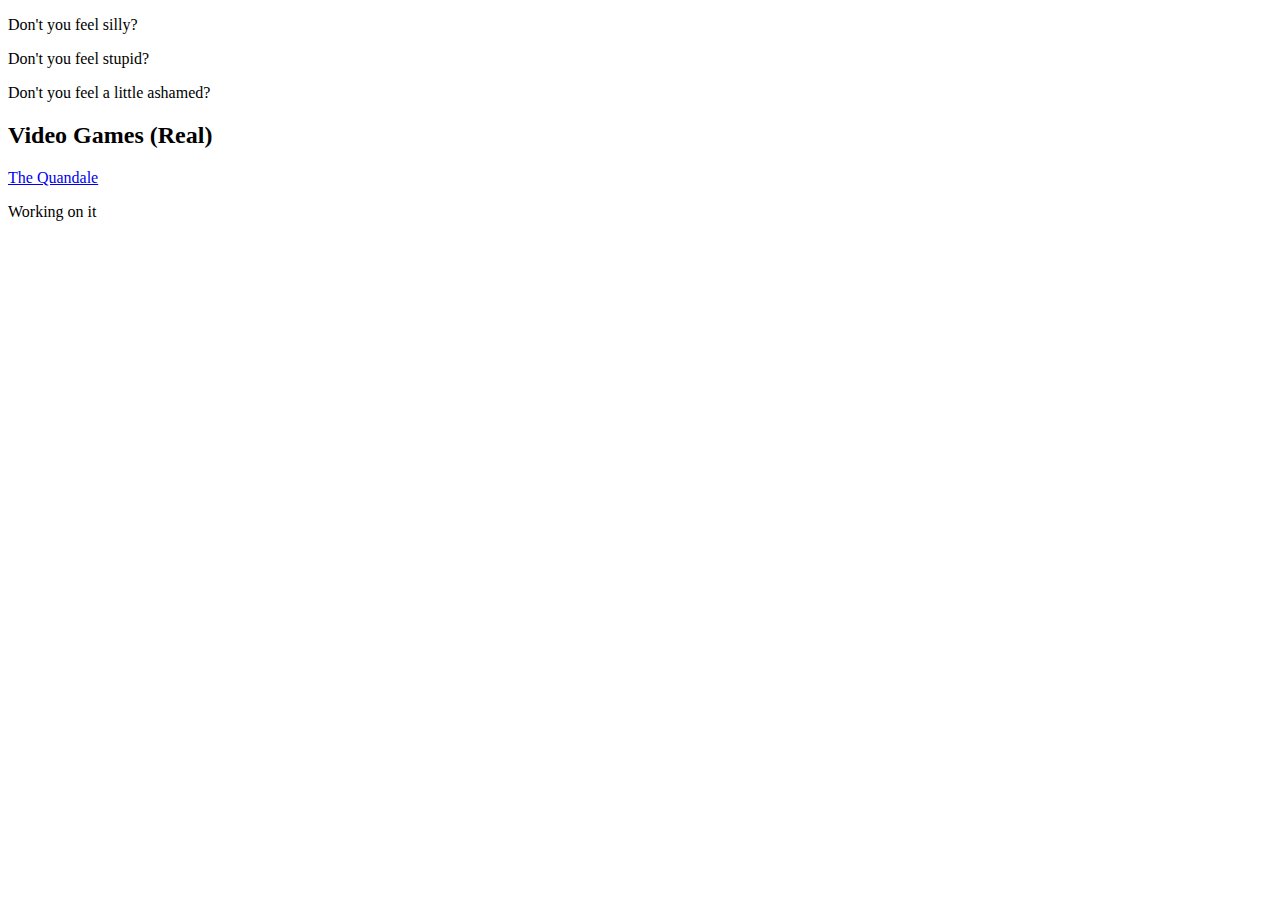
==== index.html @ f226ed77 "Update index.html" ====
<!DOCTYPE html>

<heading>
  <title>fard</title>
</heading>
    
<body>
  <p>Don't you feel silly?</p>
  <p>Don't you feel stupid?</p>
  <p>Don't you feel a little ashamed?</p>
  <h2>Video Games (Real)</h2>
  <a href="YC.html"> The Quandale</a>
  <p> Working on it </p>
</body
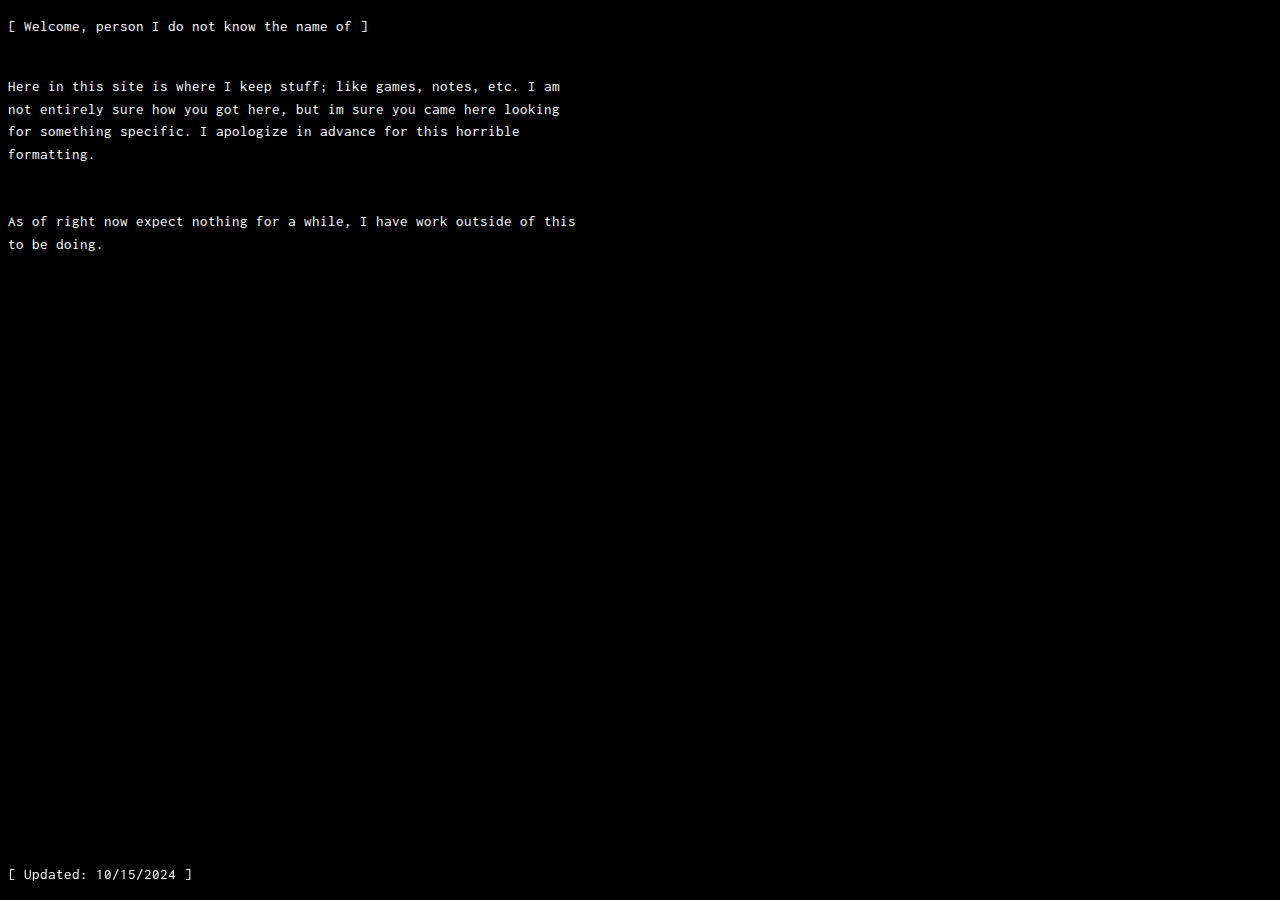
==== commit 0b85578f: "an actual website" ====
--- a/index.html
+++ b/index.html
@@ -1,14 +1,71 @@
-<!DOCTYPE html>
-
-<heading>
-  <title>fard</title>
-</heading>
-    
-<body>
-  <p>Don't you feel silly?</p>
-  <p>Don't you feel stupid?</p>
-  <p>Don't you feel a little ashamed?</p>
-  <h2>Video Games (Real)</h2>
-  <a href="YC.html"> The Quandale</a>
-  <p> Working on it </p>
-</body
+<!DOCTYPE html>
+
+<head>
+    <title> Mcproco </title>
+    <link rel="icon" href="awg.ico">
+    <link rel="shortcut icon" href="awg.ico">
+</head>
+
+<header>
+    <link rel="preconnect" href="https://fonts.googleapis.com">
+    <link rel="preconnect" href="https://fonts.gstatic.com" crossorigin>
+    <link href="https://fonts.googleapis.com/css2?family=Inconsolata:wght@200..900&display=swap" rel="stylesheet">
+    <style>
+        body {
+            background-color: black;
+        }
+        .txtMain {
+            color: white;
+            font-family: Inconsolata;
+            font-size: 15px;
+            line-height: 1.5;
+        }
+        
+        .txtSmall {
+            color: white;
+            font-family: Inconsolata;
+            font-size: 8px;
+        }
+
+        .link:link {
+            color: white;
+        }
+        .link:visited {
+            color: white;
+        }
+        .link:hover {
+            color:rgb(216, 216, 216);
+        }
+
+    </style>
+    <p class = "txtMain">[ Welcome, person I do not know the name of ]</p>
+    <pre class = "txtMain">
+
+Here in this site is where I keep stuff; like games, notes, etc. I am
+not entirely sure how you got here, but im sure you came here looking
+for something specific. I apologize in advance for this horrible
+formatting.
+
+
+As of right now expect nothing for a while, I have work outside of this
+to be doing.
+
+    </pre>
+
+    <div class = "txtMain" style="display: inline;">
+    </div>
+
+    <br>
+    <br>
+    <br>
+    <br>
+    <br>
+    <br>
+
+    <footer>
+        <div style="margin: 0; padding: 0; position:fixed; bottom: 0;">
+            <p class = "txtMain" style = "bottom: 0px;">[ Updated: 10/15/2024 ]</p>
+        </div>
+    </footer>
+
+</header>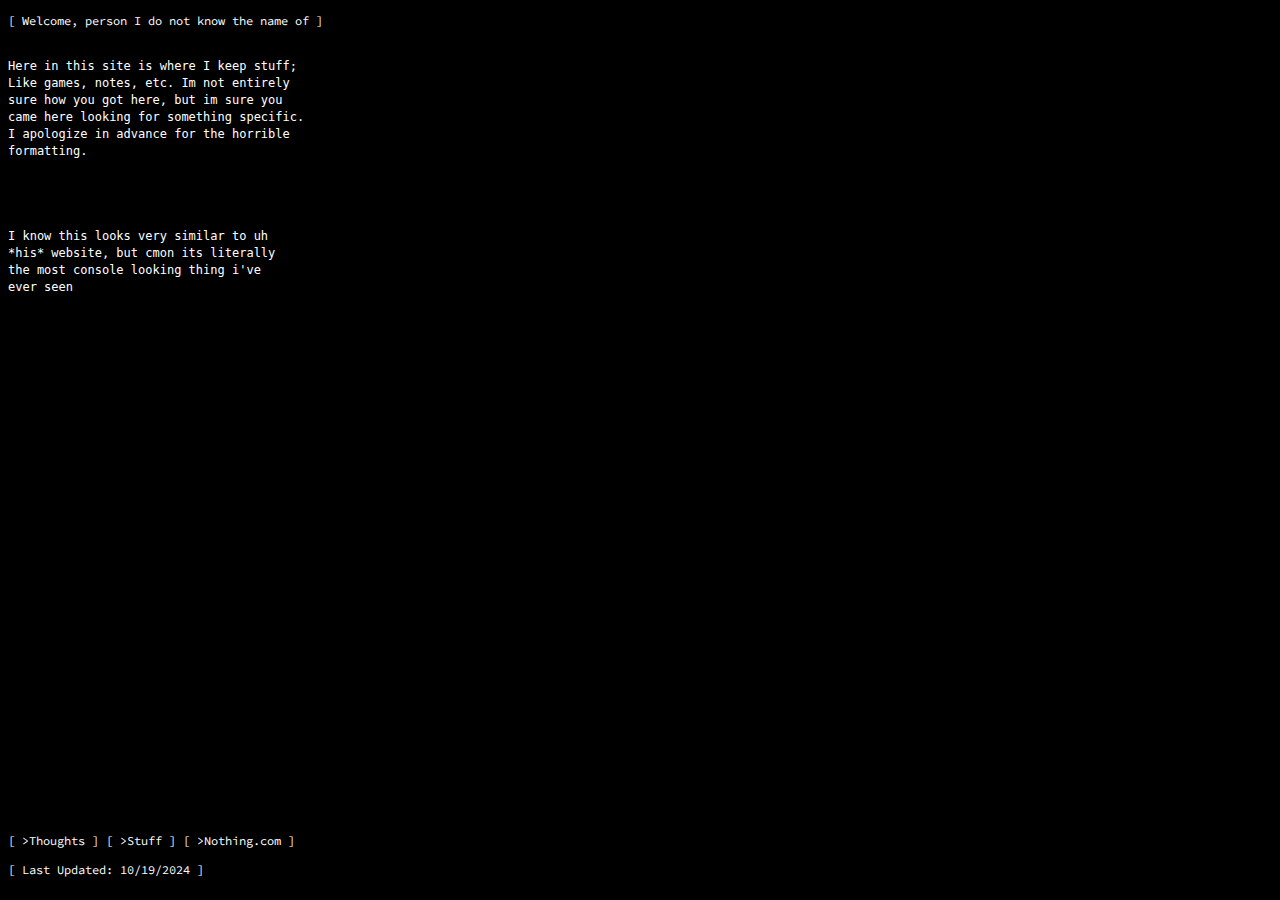
==== commit ceb32dde: "website update of 10/19/2024" ====
--- a/index.html
+++ b/index.html
@@ -1,71 +1,46 @@
 <!DOCTYPE html>
 
-<head>
-    <title> Mcproco </title>
-    <link rel="icon" href="awg.ico">
-    <link rel="shortcut icon" href="awg.ico">
-</head>
+<html>
+    <head>
+        <title> Mcproco </title>
+        <link rel="icon" href="Images/awg.ico">
+        <link rel="shortcut icon" href="Images/awg.ico">
+        <link rel ="stylesheet" href = "Styles/style.css">
+    </head>
 
-<header>
-    <link rel="preconnect" href="https://fonts.googleapis.com">
-    <link rel="preconnect" href="https://fonts.gstatic.com" crossorigin>
-    <link href="https://fonts.googleapis.com/css2?family=Inconsolata:wght@200..900&display=swap" rel="stylesheet">
-    <style>
-        body {
-            background-color: black;
-        }
-        .txtMain {
-            color: white;
-            font-family: Inconsolata;
-            font-size: 15px;
-            line-height: 1.5;
-        }
-        
-        .txtSmall {
-            color: white;
-            font-family: Inconsolata;
-            font-size: 8px;
-        }
+    <header>
+        <p>[ Welcome, person I do not know the name of ]</p>
+    </header>
 
-        .link:link {
-            color: white;
-        }
-        .link:visited {
-            color: white;
-        }
-        .link:hover {
-            color:rgb(216, 216, 216);
-        }
-
-    </style>
-    <p class = "txtMain">[ Welcome, person I do not know the name of ]</p>
-    <pre class = "txtMain">
-
-Here in this site is where I keep stuff; like games, notes, etc. I am
-not entirely sure how you got here, but im sure you came here looking
-for something specific. I apologize in advance for this horrible
+    <body>
+<pre>
+    
+Here in this site is where I keep stuff;
+Like games, notes, etc. Im not entirely
+sure how you got here, but im sure you
+came here looking for something specific.
+I apologize in advance for the horrible
 formatting.
 
 
-As of right now expect nothing for a while, I have work outside of this
-to be doing.
 
-    </pre>
 
-    <div class = "txtMain" style="display: inline;">
-    </div>
+I know this looks very similar to uh
+*his* website, but cmon its literally
+the most console looking thing i've
+ever seen
 
-    <br>
-    <br>
-    <br>
-    <br>
-    <br>
-    <br>
+</pre>
+    </body>
 
     <footer>
-        <div style="margin: 0; padding: 0; position:fixed; bottom: 0;">
-            <p class = "txtMain" style = "bottom: 0px;">[ Updated: 10/15/2024 ]</p>
+        <div class = "ib">
+            <a href = "thoughts.html">[ >Thoughts ]</a>
+            <a href = "stuff.html">[ >Stuff ]</a>
+            <a href = "about:blank" target = "_blank">[ >Nothing.com ]</a>
+            <p>[ Last Updated: 10/19/2024 ]</p>
         </div>
     </footer>
 
-</header>+</html>
+
--- a/Styles/style.css
+++ b/Styles/style.css
@@ -0,0 +1,23 @@
+@import url("https://fonts.googleapis.com/css2?family=Source+Code+Pro:ital,wght@0,200..900;1,200..900&display=swap");
+
+html {
+    background-color: black;
+    color: white;
+    font-family: Source Code Pro;
+    line-height: 17px;
+    font-size: 12px;
+}
+
+a {
+    color: white;
+    text-decoration: none;
+}
+
+.ib > a {
+    display: inline-block;
+}
+
+.ib {
+    position: absolute;
+    bottom: 10px;
+}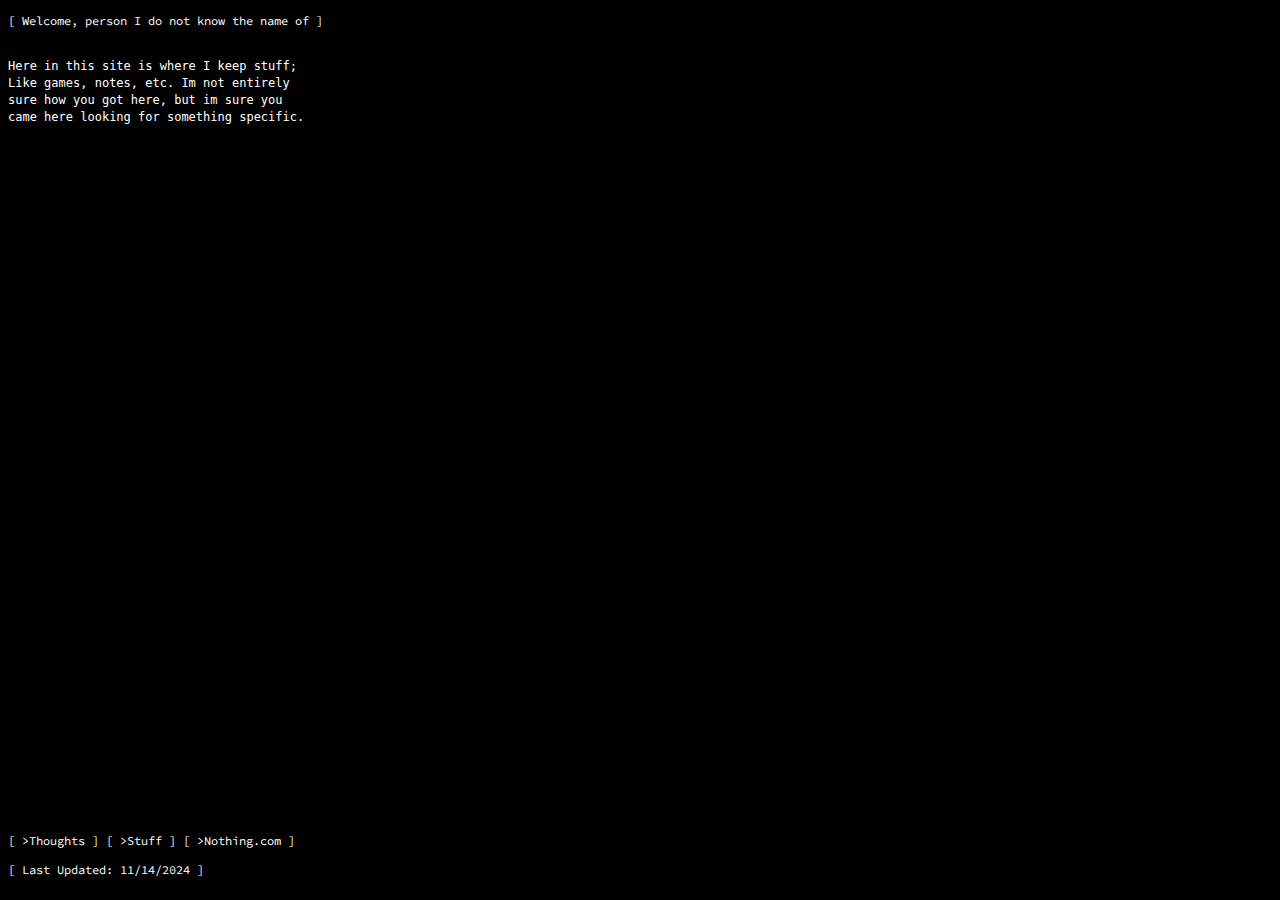
==== commit c89bf16b: "Add files via upload" ====
--- a/index.html
+++ b/index.html
@@ -19,16 +19,7 @@
 Like games, notes, etc. Im not entirely
 sure how you got here, but im sure you
 came here looking for something specific.
-I apologize in advance for the horrible
-formatting.
 
-
-
-
-I know this looks very similar to uh
-*his* website, but cmon its literally
-the most console looking thing i've
-ever seen
 
 </pre>
     </body>
@@ -38,7 +29,7 @@
             <a href = "thoughts.html">[ >Thoughts ]</a>
             <a href = "stuff.html">[ >Stuff ]</a>
             <a href = "about:blank" target = "_blank">[ >Nothing.com ]</a>
-            <p>[ Last Updated: 10/19/2024 ]</p>
+            <p>[ Last Updated: 11/14/2024 ]</p>
         </div>
     </footer>
 
